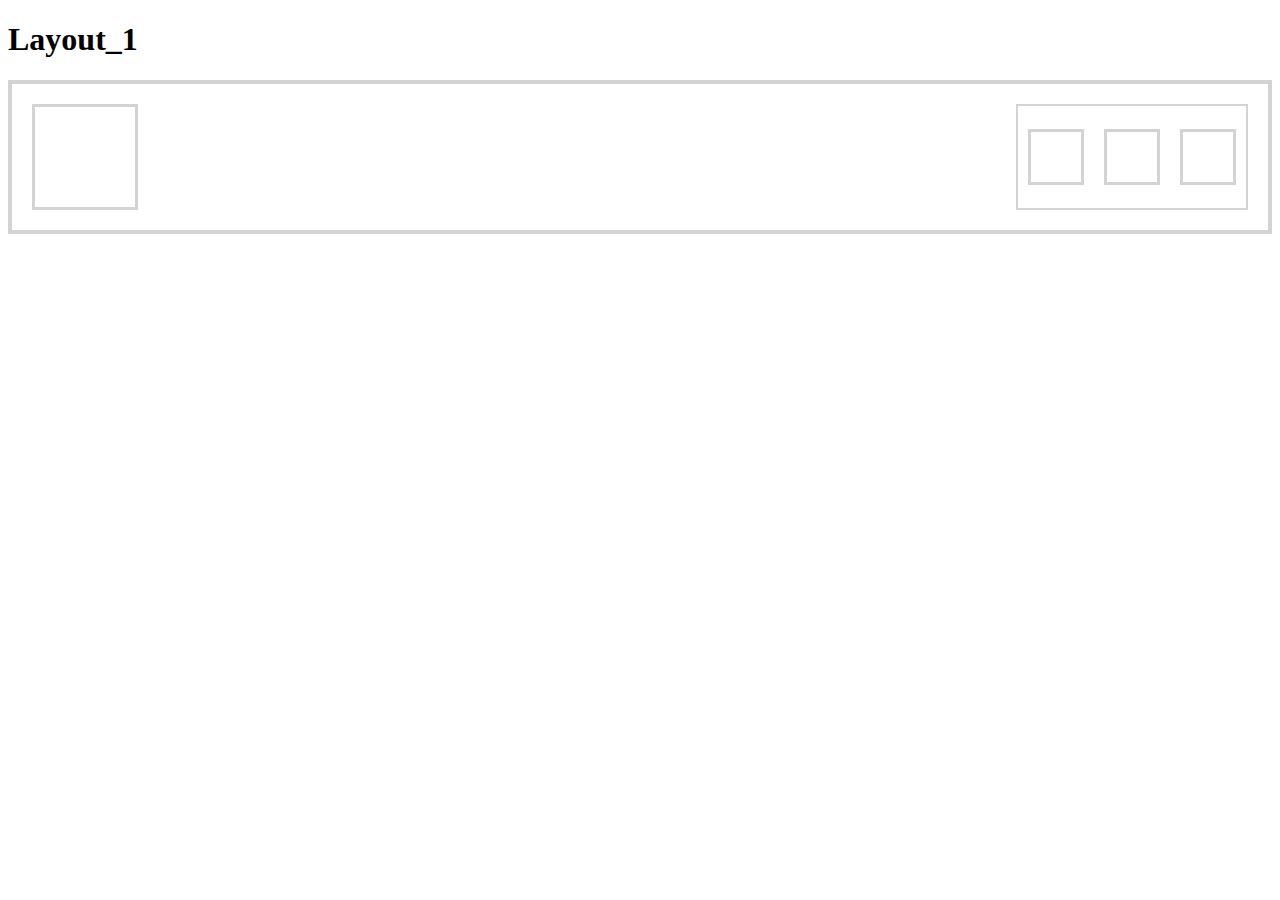
==== Layout_1/index.html @ acb0b7e5 "Created Layout_1" ====
<!DOCTYPE html>
<html lang="en">
<head>
    <meta charset="UTF-8">
    <meta http-equiv="X-UA-Compatible" content="IE=edge">
    <meta name="viewport" content="width=device-width, initial-scale=1.0">
    <link rel="stylesheet" href="styles.css">
    <title>Layout_1</title>
</head>
<body>
    <h1>Layout_1</h1>

    <div class="container">
        <div class="box"></div>
        <div class="box-wrapper">
            <div class="box-small"></div>
            <div class="box-small"></div>
            <div class="box-small"></div>
        </div>
    </div>
</body>
</html>
---- Layout_1/styles.css ----
.box{
    border: 3px solid lightgray;
    width: 100px;
    height: 100px;

}

.box-small{
    border: 3px solid lightgray;
    width: 50px;
    height: 50px;
    margin: 10px;
    
}
.box-wrapper{
    border: 2px solid lightgray;
    display: flex;
    align-items: center;
}

.container{
    border: 4px solid lightgray;
    display: flex;
    justify-content: space-between;
    padding: 20px;
}
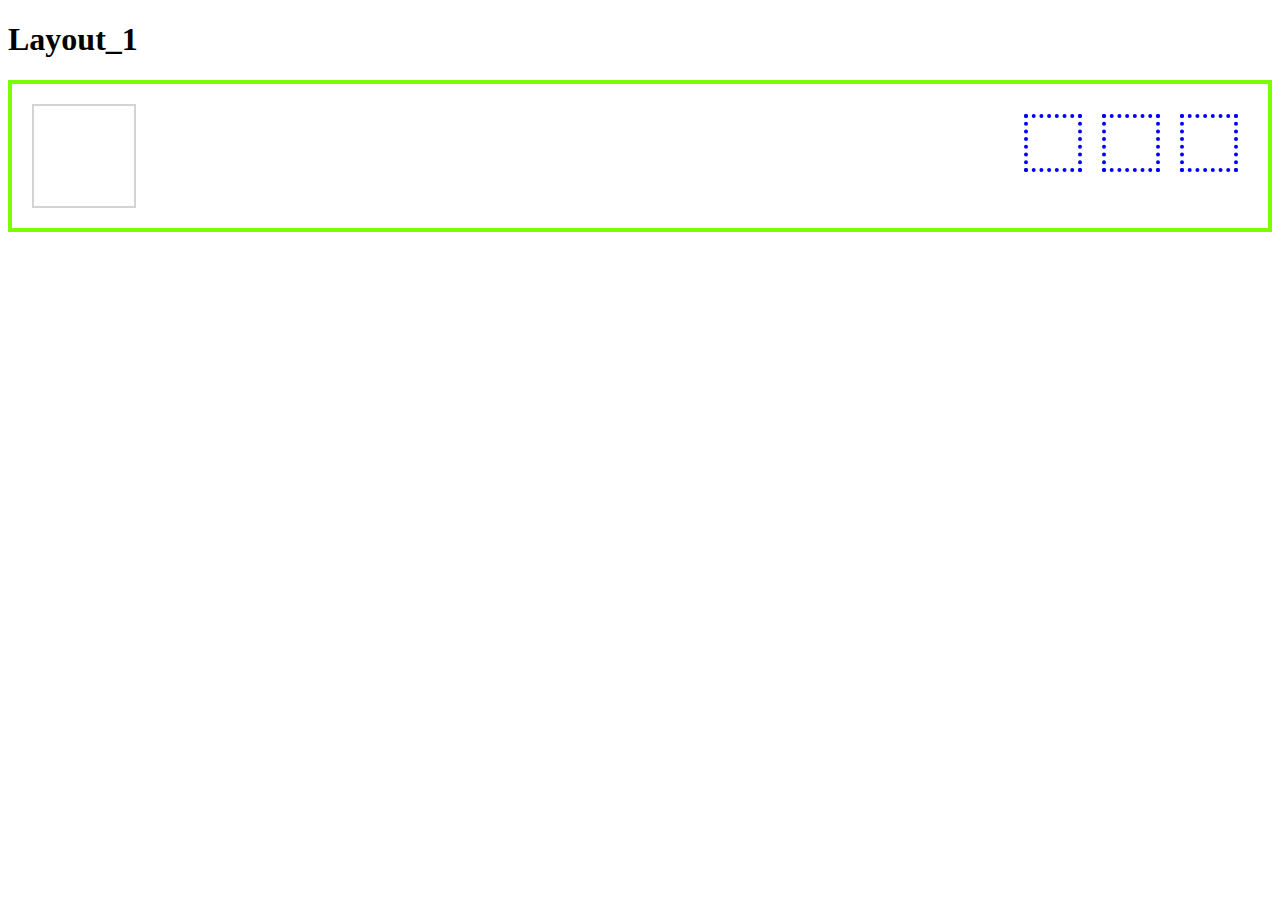
==== commit ef532009: "Udpated Layout_1" ====
--- a/Layout_1/index.html
+++ b/Layout_1/index.html
@@ -1,10 +1,11 @@
+
 <!DOCTYPE html>
 <html lang="en">
 <head>
     <meta charset="UTF-8">
     <meta http-equiv="X-UA-Compatible" content="IE=edge">
     <meta name="viewport" content="width=device-width, initial-scale=1.0">
-    <link rel="stylesheet" href="styles.css">
+    <link rel="stylesheet" href="./styles.css">
     <title>Layout_1</title>
 </head>
 <body>
@@ -13,9 +14,9 @@
     <div class="container">
         <div class="box"></div>
         <div class="box-wrapper">
-            <div class="box-small"></div>
-            <div class="box-small"></div>
-            <div class="box-small"></div>
+            <div class="box box-small"></div>
+            <div class="box box-small"></div>
+            <div class="box box-small"></div>
         </div>
     </div>
 </body>
--- a/Layout_1/styles.css
+++ b/Layout_1/styles.css
@@ -1,26 +1,25 @@
+.container{
+    border: 4px solid #7cfc00;
+    padding: 20px;
+    display: flex;
+    justify-content: space-between;
+}
+
 .box{
-    border: 3px solid lightgray;
+    border: 2px solid lightgray;
     width: 100px;
     height: 100px;
+}
 
+.box-wrapper{
+    display: flex;
+    
 }
 
 .box-small{
-    border: 3px solid lightgray;
+
+    margin: 10px;
     width: 50px;
     height: 50px;
-    margin: 10px;
-    
-}
-.box-wrapper{
-    border: 2px solid lightgray;
-    display: flex;
-    align-items: center;
-}
-
-.container{
-    border: 4px solid lightgray;
-    display: flex;
-    justify-content: space-between;
-    padding: 20px;
+    border: 4px dotted blue;
 }